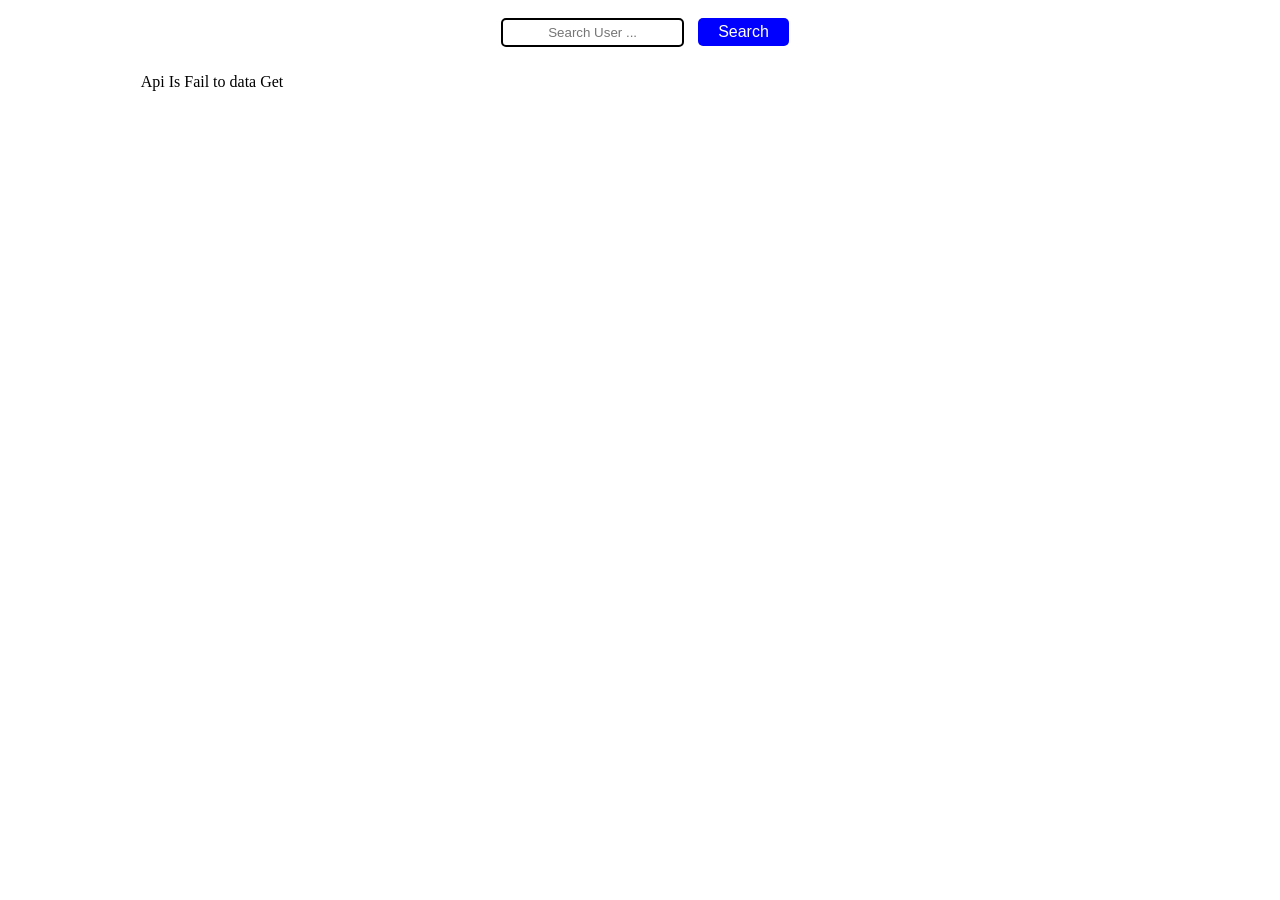
==== User Directory/index.html @ ba9dc493 "My Projects" ====
<!DOCTYPE html>
<html lang="en">
<head>
    <meta charset="UTF-8">
    <meta name="viewport" content="width=device-width, initial-scale=1.0">
    <title>Document</title>
    <link rel="stylesheet" href="./index.css">
</head>
<body>
    <div class="search_div">
        <input type="text" placeholder="Search User ..." id="search">
        <button id="button">Search</button>
    </div>
    <div id="card">
    </div>
    <script src="./index.js"></script>
</body>
</html>
---- User Directory/index.css ----
*{
    text-align: center;
}
#search_div{
    display: flex;
    align-items: center;
    margin: auto;
    
}
#search{
    padding: 5px;
    border-radius: 5px;
    border: 2px solid black;
    margin: 10px;
}
#button{
    font-size: 16px;
    padding: 5px 20px;
    border: none;
    color: white;
    background-color: blue;
    border-radius: 5px;
}
#card{
    display: grid;
    grid-template-columns: repeat(3, 1fr);
    gap: 20px;
}
#user_div{
    border: 2px solid black;
    border-radius: 10px;
    font-family: sans-serif;
    padding: 20px;
    text-align: center;
}
.hidden{
     display: none !important;
}
.vissible{
    display: block;
}
#error{
    text-align: center;
    color: red;
    font-family: sans-serif;
    width: 100%;
}
@media screen and (max-width :768px) {
    #card{
        display: grid;
        grid-template-columns: repeat(2, 1fr);
        gap: 20px;
    }
}
@media screen and (max-width : 425px) {
    #card{
        display: grid;
        grid-template-columns: repeat(1, 1fr);
        gap: 20px;
    }
}
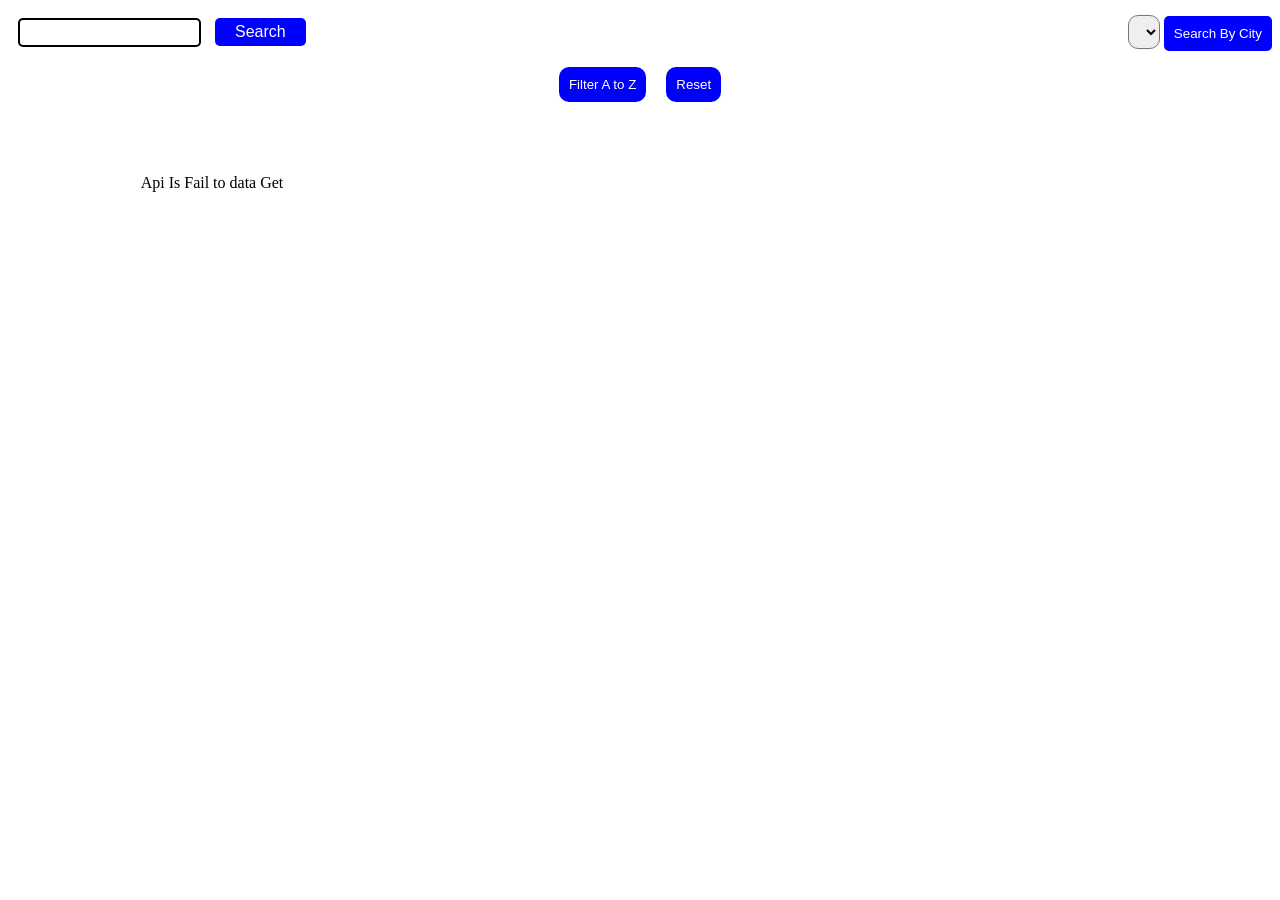
==== commit 2e88e55d: "User Directory" ====
--- a/User Directory/index.html
+++ b/User Directory/index.html
@@ -7,10 +7,30 @@
     <link rel="stylesheet" href="./index.css">
 </head>
 <body>
-    <div class="search_div">
-        <input type="text" placeholder="Search User ..." id="search">
+    <div id="">
+       <div id="search_div" >
+        <div>
+         <input type="text" placeholder="Search User ..." id="search">
         <button id="button">Search</button>
+       </div>
+         <div class="city_div">
+         <select id="city_select">
+       </select>
+       <button id="search_city_button">Search By City</button>
+       </div>
+       </div>
+     <div id="search_city">
+          <div id="button_div">
+        <button id="filter_button">Filter A to Z</button>
+        <button id="reset_button">Reset</button>
+       </div>
+    <div id="status_count_div">
+        <p id="status"></p>
+        <p id="count"></p>
+       </div>
+     </div>
     </div>
+    <p id="file_search"></p>
     <div id="card">
     </div>
     <script src="./index.js"></script>
--- a/User Directory/index.css
+++ b/User Directory/index.css
@@ -1,10 +1,16 @@
 *{
     text-align: center;
+}
+#status{
+    color:green;
+    font-weight: 600;
+    font-family: sans-serif;
+    font-size: 20px;
 }
 #search_div{
     display: flex;
     align-items: center;
-    margin: auto;
+    justify-content: space-between;
     
 }
 #search{
@@ -13,6 +19,34 @@
     border: 2px solid black;
     margin: 10px;
 }
+#search:disabled{
+    background-color: grey;
+}
+
+#city_select{
+    padding: 5px !important;
+    font-size: 18px;
+    border-radius: 10px;
+}
+
+#city_div{
+    display: flex;
+}
+#search_city{
+    margin-top: 10px;
+}
+#search_city_button{
+    padding: 10px;
+    border-radius: 5px;
+    border: none;
+    background-color: blue;
+    color: white;
+    
+
+}
+#search::placeholder{
+    color: white;
+}
 #button{
     font-size: 16px;
     padding: 5px 20px;
@@ -20,6 +54,41 @@
     color: white;
     background-color: blue;
     border-radius: 5px;
+}
+#button:disabled{
+    background-color: gray;
+}
+#button_div{
+    display: flex;
+    justify-content: center;
+    gap: 20px;
+}
+#status_count_div{
+   display: flex;
+   justify-content: center;
+   align-items: center;
+   gap: 20px; 
+}
+#filter_button{
+    background-color: blue;
+    color: white;
+    border: none;
+    padding: 10px;
+    border-radius: 10px;
+}
+#filter_button:disabled{
+    background-color: gray;
+}
+#reset_button{
+    background-color: blue;
+    color: white;
+    border: none;
+    padding: 10px;
+    border-radius: 10px;
+
+}
+#reset_button:disabled {
+    background-color: gray;
 }
 #card{
     display: grid;
@@ -33,18 +102,20 @@
     padding: 20px;
     text-align: center;
 }
-.hidden{
-     display: none !important;
-}
-.vissible{
-    display: block;
-}
 #error{
     text-align: center;
     color: red;
     font-family: sans-serif;
     width: 100%;
 }
+#file_search{
+    color: red;
+    font-family: sans-serif;
+}
+/* #filter_button{
+    background-color: green;
+    color: white;
+} */
 @media screen and (max-width :768px) {
     #card{
         display: grid;
@@ -58,4 +129,10 @@
         grid-template-columns: repeat(1, 1fr);
         gap: 20px;
     }
+    #search_div{
+        display: flex;
+        flex-direction: column;
+        justify-content: space-between;
+    }
+   
 }
